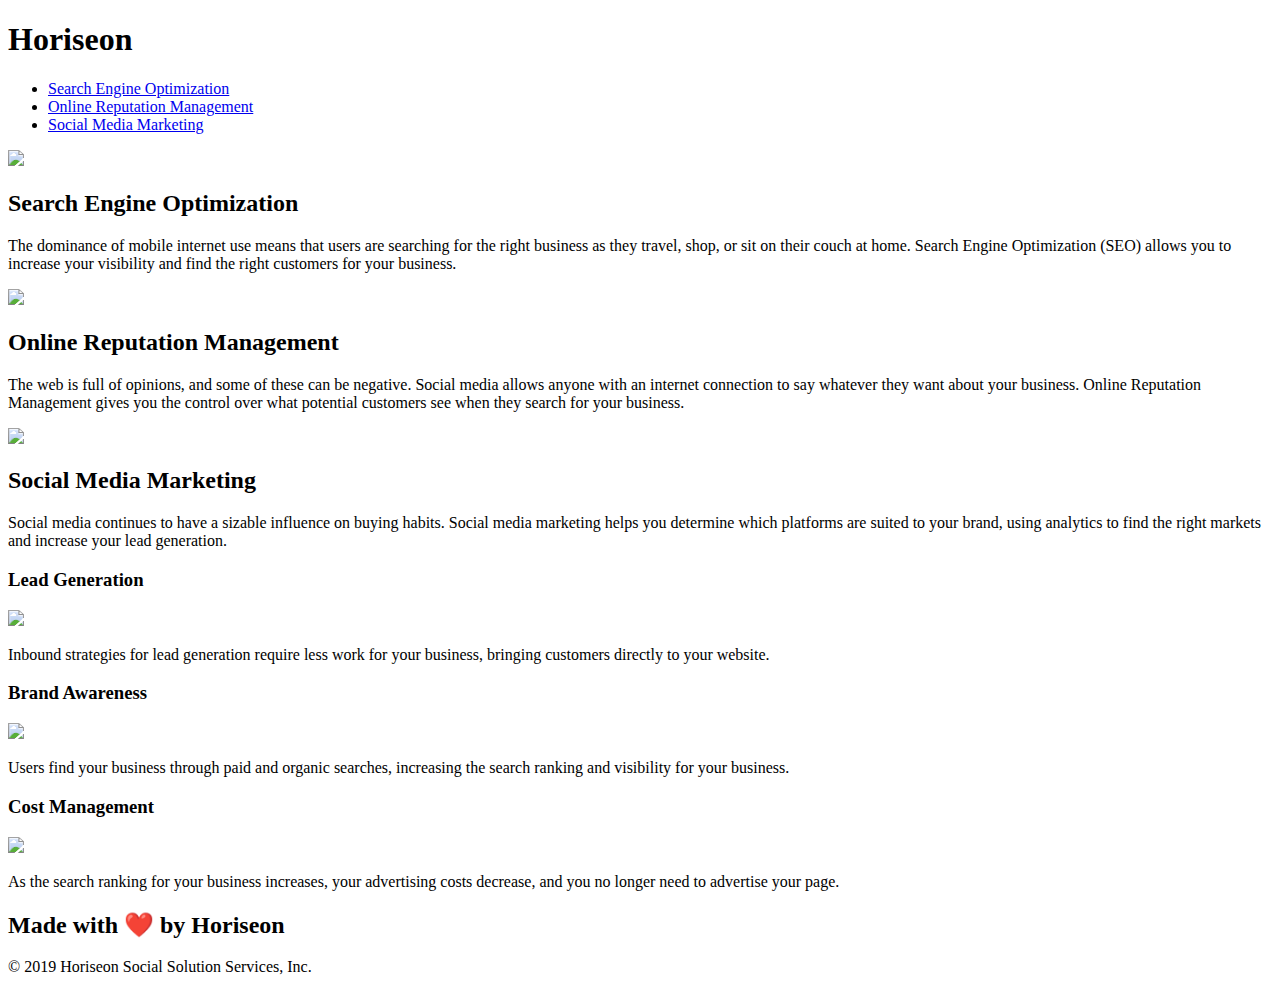
==== develop/index.html @ bdc6032b "created readme file" ====
<!DOCTYPE html>
<html lang="en-us">

<head>
    <meta charset="UTF-8" />
    <link rel="stylesheet" href="./css/style.css">
    <title>Horiseon Social Solution Services</title>
</head>

<body>
    <header class="header">
        <h1>Horiseon</h1>
        <nav>
            <ul>
                <li>
                    <a href="#search-engine-optimization">Search Engine Optimization</a>
                </li>
                <li>
                    <a href="#online-reputation-management">Online Reputation Management</a>
                </li>
                <li>
                    <a href="#social-media-marketing">Social Media Marketing</a>
                </li>
            </ul>
        </nav>
    </header>
    <div class="hero"></div>
    <div class="content">
        <div class="search-engine-optimization">
            <img src="./images/search-engine-optimization.jpg" class="float-left" />
            <h2>Search Engine Optimization</h2>
            <p>
                The dominance of mobile internet use means that users are searching for the right business as they travel, shop, or sit on their couch at home. Search Engine Optimization (SEO) allows you to increase your visibility and find the right customers for your business.
            </p>
        </div>
        <div id="online-reputation-management" class="online-reputation-management">
            <img src="./images/online-reputation-management.jpg" class="float-right" />
            <h2>Online Reputation Management</h2>
            <p>
                The web is full of opinions, and some of these can be negative. Social media allows anyone with an internet connection to say whatever they want about your business. Online Reputation Management gives you the control over what potential customers see when they search for your business.
            </p>
        </div>
        <div id="social-media-marketing" class="social-media-marketing">
            <img src="./images/social-media-marketing.jpg" class="float-left" />
            <h2>Social Media Marketing</h2>
            <p>
                Social media continues to have a sizable influence on buying habits. Social media marketing helps you determine which platforms are suited to your brand, using analytics to find the right markets and increase your lead generation.
            </p>
        </div>
    </div>
    <aside class="benefits">
        <div class="benefit-lead">
            <h3>Lead Generation</h3>
            <img src="./images/lead-generation.png" />
            <p>
                Inbound strategies for lead generation require less work for your business, bringing customers directly to your website.
            </p>
        </div>
        <div class="benefit-brand">
            <h3>Brand Awareness</h3>
            <img src="./images/brand-awareness.png" />
            <p>
                Users find your business through paid and organic searches, increasing the search ranking and visibility for your business.
            </p>
        </div>
        <div class="benefit-cost">
            <h3>Cost Management</h3>
            <img src="./images/cost-management.png"></img>
            <p>
                As the search ranking for your business increases, your advertising costs decrease, and you no longer need to advertise your page.
            </p>
        </div>
    </aside>
    <footer class="footer">
        <h2>Made with ❤️️ by Horiseon</h2>
        <p>
            &copy; 2019 Horiseon Social Solution Services, Inc.
        </p>
    </footer>
</body>

</html>
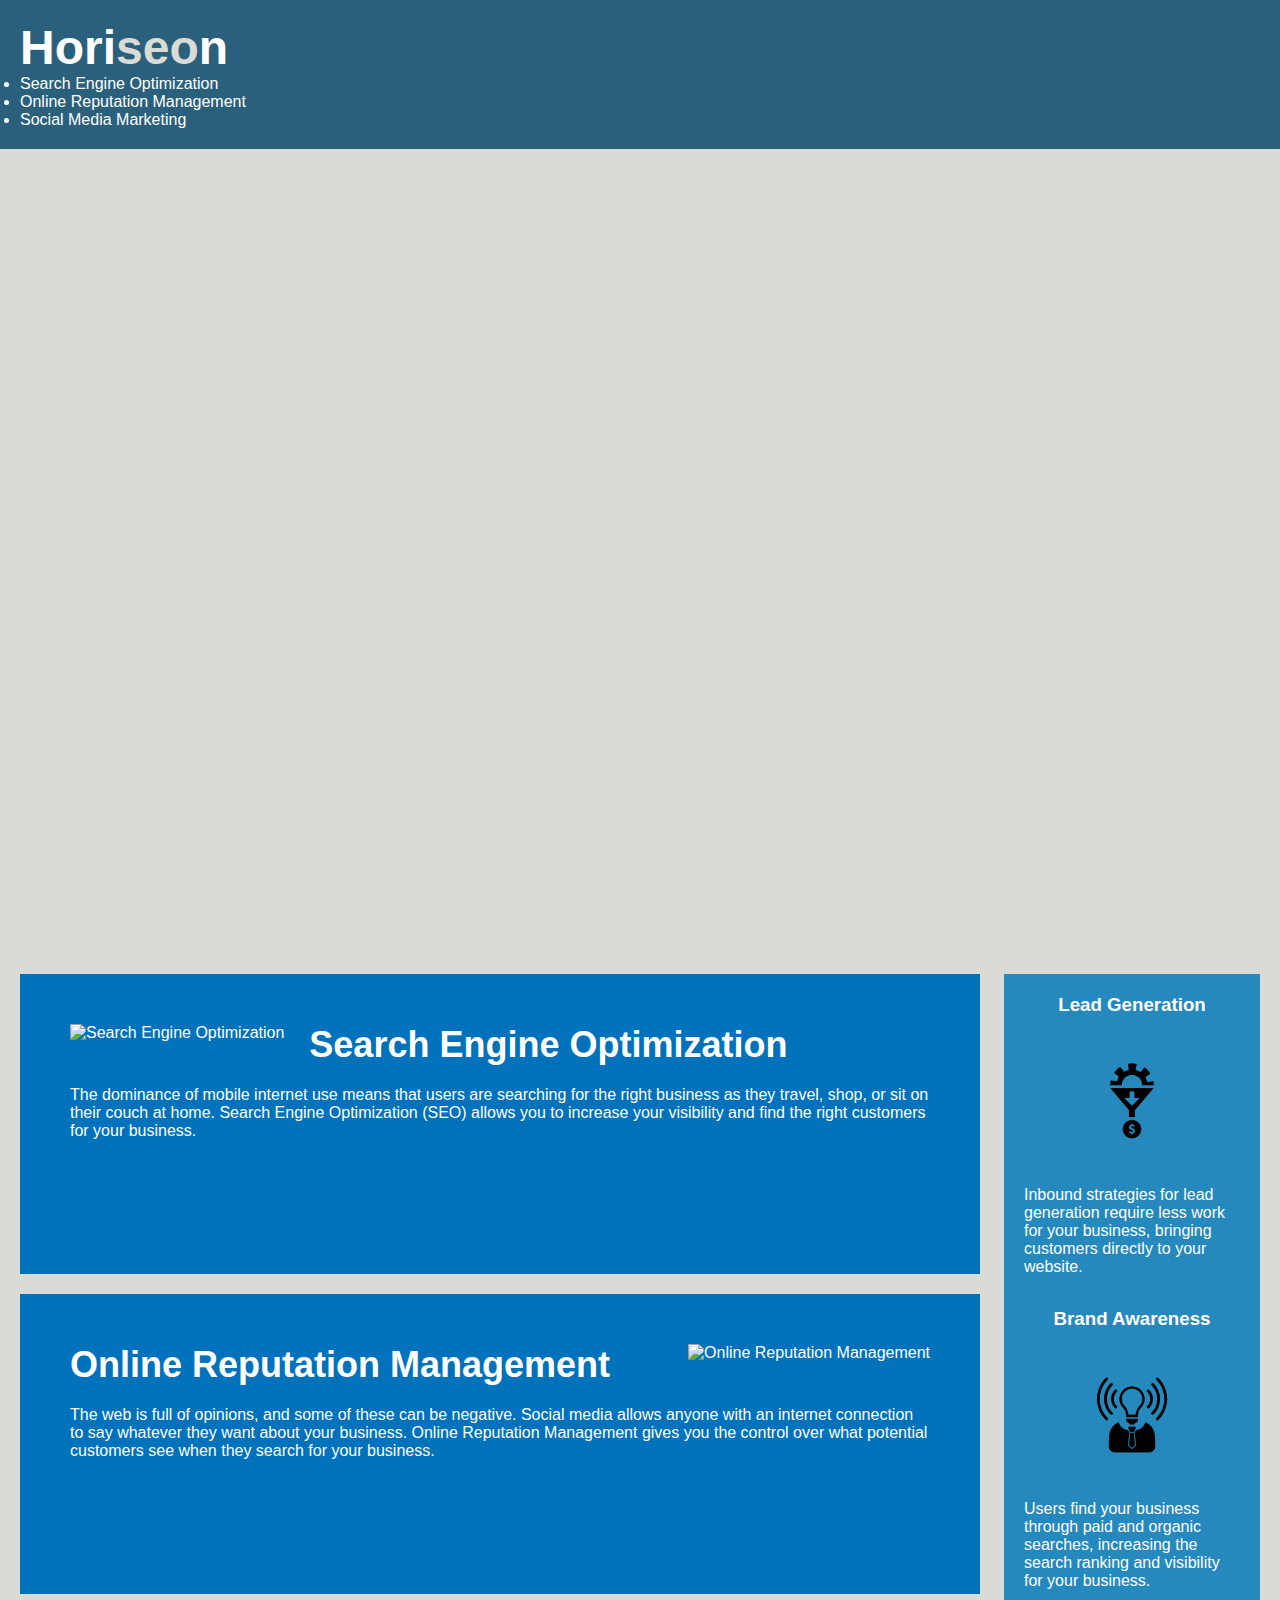
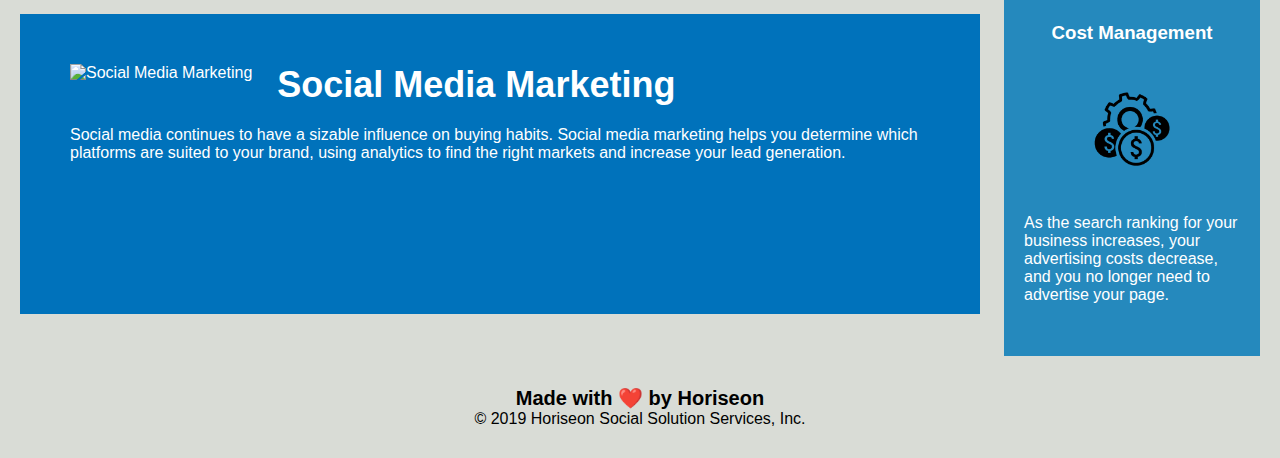
==== commit 262becf6: "changed html to semantic HTML elements" ====
--- a/develop/index.html
+++ b/develop/index.html
@@ -3,13 +3,13 @@
 
 <head>
     <meta charset="UTF-8" />
-    <link rel="stylesheet" href="./css/style.css">
-    <title>Horiseon Social Solution Services</title>
+    <link rel="stylesheet" href="./assets/css/style.css">
+    <title>Horiseon Social Solution Services, Inc.</title>
 </head>
 
 <body>
     <header class="header">
-        <h1>Horiseon</h1>
+        <h1>Hori<span class="seo">seo</span>n</h1>
         <nav>
             <ul>
                 <li>
@@ -25,51 +25,51 @@
         </nav>
     </header>
     <div class="hero"></div>
-    <div class="content">
-        <div class="search-engine-optimization">
-            <img src="./images/search-engine-optimization.jpg" class="float-left" />
+    <section class="content">
+        <article class="search-engine-optimization">
+            <img src="./assets/images/search-engine-optimization.jpg" class="float-left" alt="Search Engine Optimization">
             <h2>Search Engine Optimization</h2>
             <p>
                 The dominance of mobile internet use means that users are searching for the right business as they travel, shop, or sit on their couch at home. Search Engine Optimization (SEO) allows you to increase your visibility and find the right customers for your business.
             </p>
-        </div>
-        <div id="online-reputation-management" class="online-reputation-management">
-            <img src="./images/online-reputation-management.jpg" class="float-right" />
+        </article>
+        <article id="online-reputation-management" class="online-reputation-management">
+            <img src="./assets/images/online-reputation-management.jpg" class="float-right" alt="Online Reputation Management">
             <h2>Online Reputation Management</h2>
             <p>
                 The web is full of opinions, and some of these can be negative. Social media allows anyone with an internet connection to say whatever they want about your business. Online Reputation Management gives you the control over what potential customers see when they search for your business.
             </p>
-        </div>
-        <div id="social-media-marketing" class="social-media-marketing">
-            <img src="./images/social-media-marketing.jpg" class="float-left" />
+        </article>
+        <article id="social-media-marketing" class="social-media-marketing">
+            <img src="./assets/images/social-media-marketing.jpg" class="float-left" alt="Social Media Marketing">
             <h2>Social Media Marketing</h2>
             <p>
                 Social media continues to have a sizable influence on buying habits. Social media marketing helps you determine which platforms are suited to your brand, using analytics to find the right markets and increase your lead generation.
             </p>
-        </div>
-    </div>
+        </article>
+    </section>
     <aside class="benefits">
-        <div class="benefit-lead">
+        <article class="benefit-lead">
             <h3>Lead Generation</h3>
-            <img src="./images/lead-generation.png" />
+            <img src="./assets/images/lead-generation.png" alt="Lead Generation">
             <p>
                 Inbound strategies for lead generation require less work for your business, bringing customers directly to your website.
             </p>
-        </div>
-        <div class="benefit-brand">
+        </article>
+        <article class="benefit-brand">
             <h3>Brand Awareness</h3>
-            <img src="./images/brand-awareness.png" />
+            <img src="./assets/images/brand-awareness.png" alt="Brand Awareness">
             <p>
                 Users find your business through paid and organic searches, increasing the search ranking and visibility for your business.
             </p>
-        </div>
-        <div class="benefit-cost">
+        </article>
+        <article class="benefit-cost">
             <h3>Cost Management</h3>
-            <img src="./images/cost-management.png"></img>
+            <img src="./assets/images/cost-management.png" alt="Cost Managment">
             <p>
                 As the search ranking for your business increases, your advertising costs decrease, and you no longer need to advertise your page.
             </p>
-        </div>
+        </article>
     </aside>
     <footer class="footer">
         <h2>Made with ❤️️ by Horiseon</h2>
--- a/develop/assets/css/style.css
+++ b/develop/assets/css/style.css
@@ -0,0 +1,200 @@
+* {
+    box-sizing: border-box;
+    padding: 0;
+    margin: 0;
+}
+
+body {
+    background-color: #d9dcd6;
+}
+
+.header {
+    padding: 20px;
+    font-family: 'Trebuchet MS', 'Lucida Sans Unicode', 'Lucida Grande', 'Lucida Sans', Arial, sans-serif;
+    background-color: #2a607c;
+    color: #ffffff;
+}
+
+.header h1 {
+    display: inline-block;
+    font-size: 48px;
+}
+
+.header h1 .seo {
+    color: #d9dcd6;
+}
+
+.header div {
+    padding-top: 15px;
+    margin-right: 20px;
+    float: right;
+    font-family: 'Gill Sans', 'Gill Sans MT', Calibri, 'Trebuchet MS', sans-serif;
+    font-size: 20px;
+}
+
+.header div ul {
+    list-style-type: none;
+}
+
+.header div ul li {
+    display: inline-block;
+    margin-left: 25px;
+}
+
+a {
+    color: #ffffff;
+    text-decoration: none;
+}
+
+p {
+    font-size: 16px;
+}
+
+.hero {
+    height: 800px;
+    width: 100%;
+    margin-bottom: 25px;
+    background-image: url("../images/digital-marketing-meeting.jpg");
+    background-size: cover;
+    background-position: center;
+}
+
+.float-left {
+    float: left;
+    margin-right: 25px;
+}
+
+.float-right {
+    float: right;
+    margin-left: 25px;
+}
+
+.content {
+    width: 75%;
+    display: inline-block;
+    margin-left: 20px;
+}
+
+.benefits {
+    margin-right: 20px;
+    padding: 20px;
+    clear: both;
+    float: right;
+    width: 20%;
+    height: 100%;
+    font-family: 'Gill Sans', 'Gill Sans MT', Calibri, 'Trebuchet MS', sans-serif;
+    background-color: #2589bd;
+}
+
+.benefit-lead {
+    margin-bottom: 32px;
+    color: #ffffff;
+}
+
+.benefit-brand {
+    margin-bottom: 32px;
+    color: #ffffff;
+}
+
+.benefit-cost {
+    margin-bottom: 32px;
+    color: #ffffff;
+}
+
+.benefit-lead h3 {
+    margin-bottom: 10px;
+    text-align: center;
+}
+
+.benefit-brand h3 {
+    margin-bottom: 10px;
+    text-align: center;
+}
+
+.benefit-cost h3 {
+    margin-bottom: 10px;
+    text-align: center;
+}
+
+.benefit-lead img {
+    display: block;
+    margin: 10px auto;
+    max-width: 150px;
+}
+
+.benefit-brand img {
+    display: block;
+    margin: 10px auto;
+    max-width: 150px;
+}
+
+.benefit-cost img {
+    display: block;
+    margin: 10px auto;
+    max-width: 150px;
+}
+
+.search-engine-optimization {
+    margin-bottom: 20px;
+    padding: 50px;
+    height: 300px;
+    font-family: 'Gill Sans', 'Gill Sans MT', Calibri, 'Trebuchet MS', sans-serif;
+    background-color: #0072bb;
+    color: #ffffff;
+}
+
+.online-reputation-management {
+    margin-bottom: 20px;
+    padding: 50px;
+    height: 300px;
+    font-family: 'Gill Sans', 'Gill Sans MT', Calibri, 'Trebuchet MS', sans-serif;
+    background-color: #0072bb;
+    color: #ffffff;
+}
+
+.social-media-marketing {
+    margin-bottom: 20px;
+    padding: 50px;
+    height: 300px;
+    font-family: 'Gill Sans', 'Gill Sans MT', Calibri, 'Trebuchet MS', sans-serif;
+    background-color: #0072bb;
+    color: #ffffff;
+}
+
+.search-engine-optimization img {
+    max-height: 200px;
+}
+
+.online-reputation-management img {
+    max-height: 200px;
+}
+
+.social-media-marketing img {
+    max-height: 200px;
+}
+
+.search-engine-optimization h2 {
+    margin-bottom: 20px;
+    font-size: 36px;
+}
+
+.online-reputation-management h2 {
+    margin-bottom: 20px;
+    font-size: 36px;
+}
+
+.social-media-marketing h2 {
+    margin-bottom: 20px;
+    font-size: 36px;
+}
+
+.footer {
+    padding: 30px;
+    clear: both;
+    font-family: 'Trebuchet MS', 'Lucida Sans Unicode', 'Lucida Grande', 'Lucida Sans', Arial, sans-serif;
+    text-align: center;
+}
+
+.footer h2 {
+    font-size: 20px;
+}
